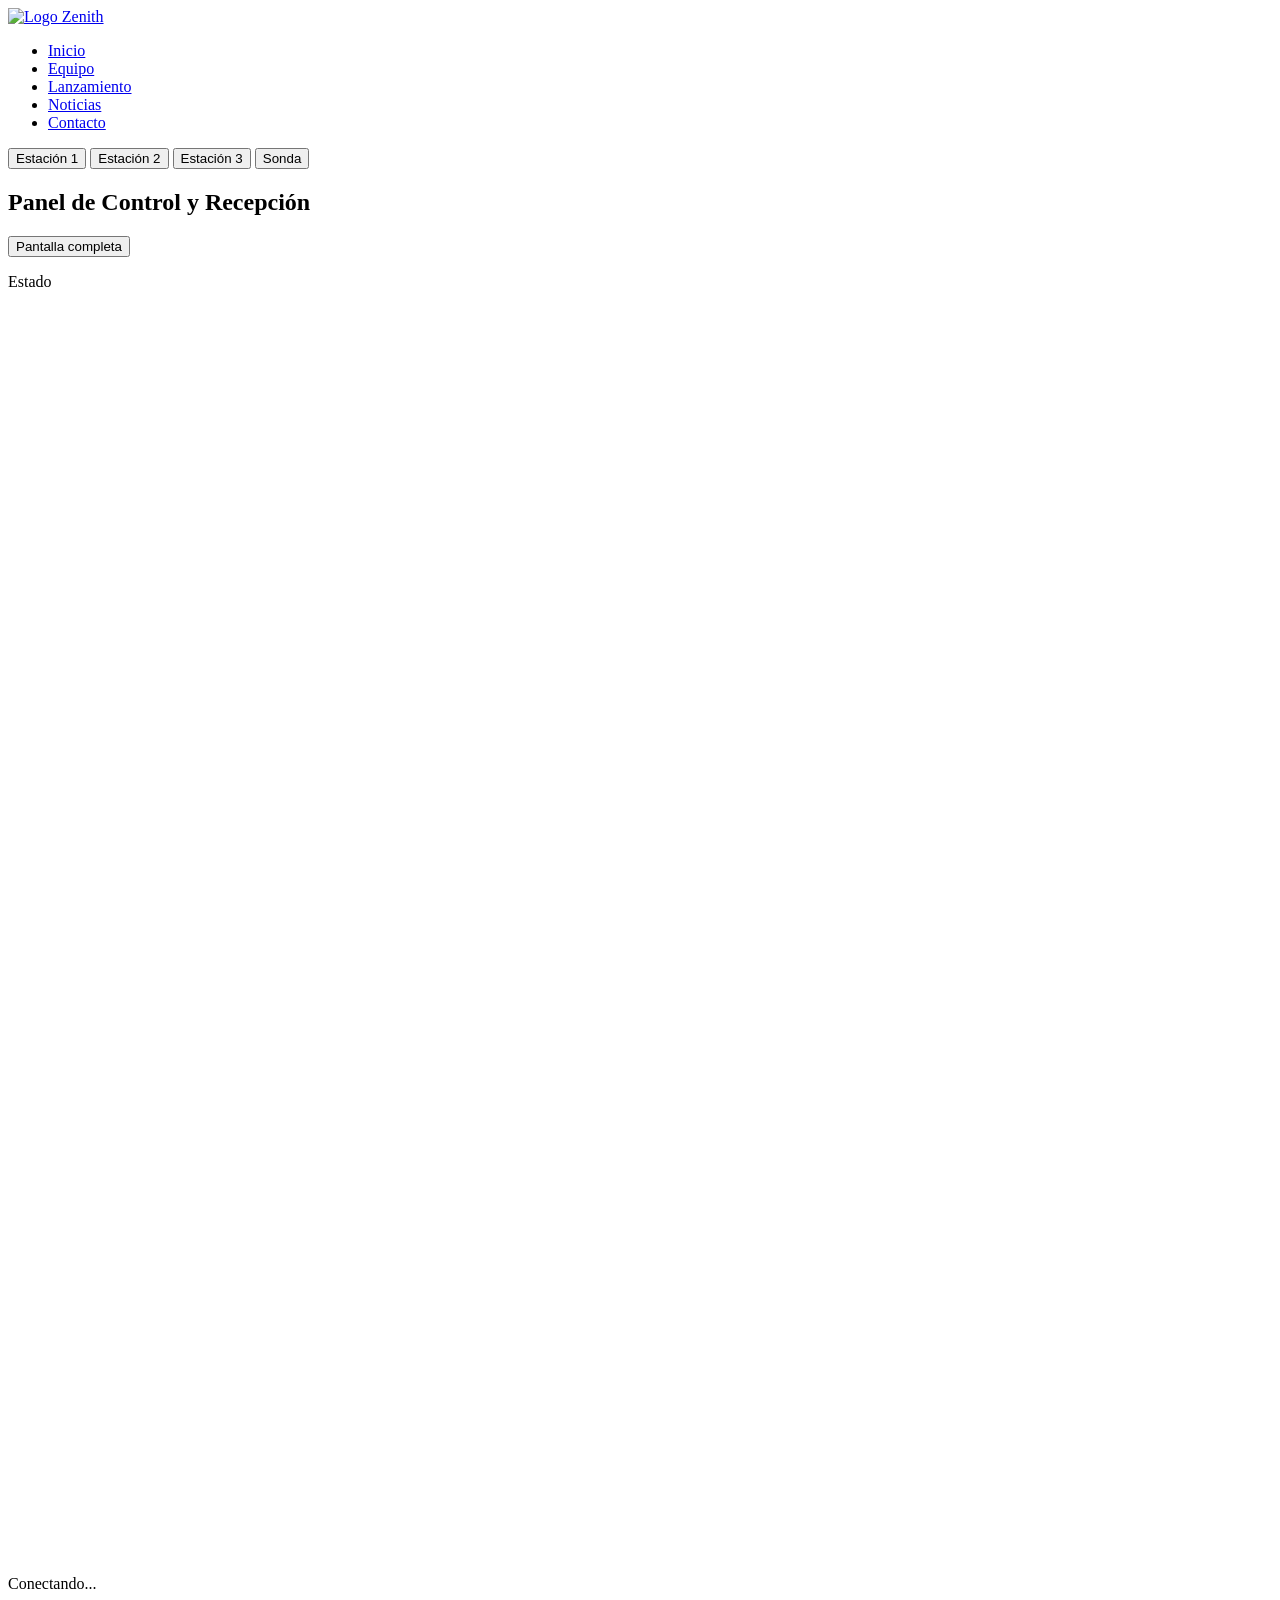
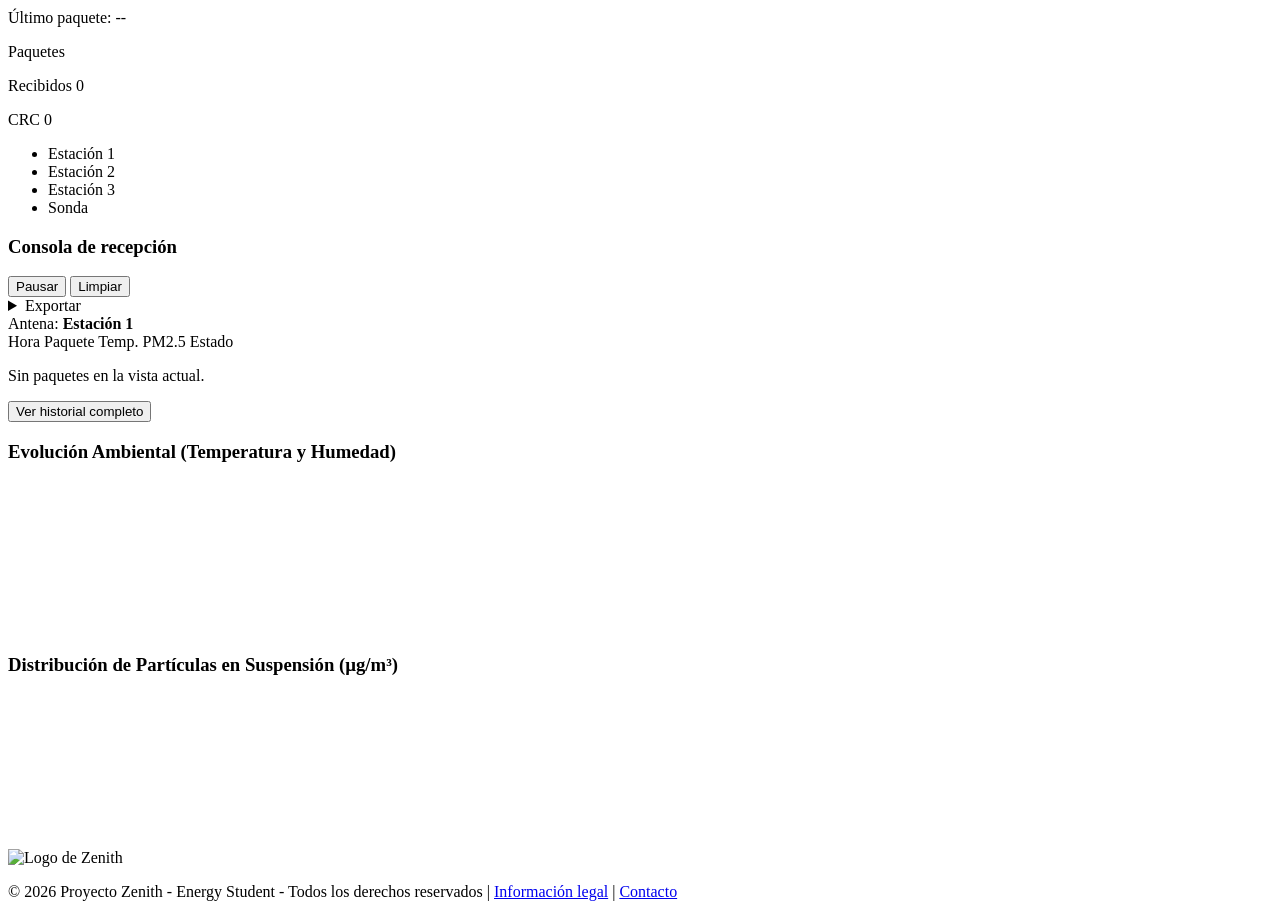
==== web/public/assets/index.html @ 5fa7d463 "añado toda la estructura docker" ====
<!DOCTYPE html>
<html lang="es">

<head>
    <meta charset="UTF-8">
    <meta name="viewport" content="width=device-width, initial-scale=1.0">
    <title>Zenith — Panel de Telemetría</title>
    <link rel="stylesheet" href="https://cdn.jsdelivr.net/npm/bootstrap@5.3.3/dist/css/bootstrap-grid.min.css">
    <!-- Fuentes oficiales: Inter y Redaction 10 -->
    <link rel="preconnect" href="https://fonts.googleapis.com">
    <link rel="preconnect" href="https://fonts.gstatic.com" crossorigin>
    <link href="https://fonts.googleapis.com/css2?family=Inter:wght@400;500;600;700&display=swap" rel="stylesheet">
    <!-- Estilos Zenith -->
    <link rel="stylesheet" href="assets/styles.css">
    <!-- Chart.js CDN -->
    <script src="https://cdn.jsdelivr.net/npm/chart.js"></script>
</head>

<body>
    <header>
        <nav class="navbar" aria-label="Navegación principal">
            <a href="#" class="nav-brand">
                <img class="nav-logo" src="assets/images/logo_nav.png" alt="Logo Zenith">
            </a>
            <ul class="nav-links">
                <li><a href="#" class="active" aria-current="page">Inicio</a></li>
                <li><a href="#">Equipo</a></li>
                <li><a href="#">Lanzamiento</a></li>
                <li><a href="#">Noticias</a></li>
                <li><a href="#">Contacto</a></li>
            </ul>
        </nav>
    </header>

    <section class="selector-antena" aria-label="Selector de antena">
        <button type="button" class="antenna-btn active" data-antena="antena1">Estación 1</button>
        <button type="button" class="antenna-btn" data-antena="antena2">Estación 2</button>
        <button type="button" class="antenna-btn" data-antena="antena3">Estación 3</button>
        <button type="button" class="antenna-btn" data-antena="sonda">Sonda</button>
    </section>

    <main class="panel-layout">
        <div class="row g-4">
            <div class="col-lg-6">
                <section class="panel" aria-labelledby="titulo-panel">
                    <div class="panel-cabecera">
                        <h2 id="titulo-panel" class="titulo-seccion">Panel de Control y Recepción</h2>
                        <button type="button" id="btn-pantalla-completa" class="btn">Pantalla completa</button>
                    </div>

                    <div class="estado-barra">
                        <div class="estado-celda">
                            <p class="texto-pequeno">Estado</p>
                            <span id="estado-conexion" class="insignia estado-revisar" role="status">
                                <svg class="icono" viewBox="0 0 24 24" aria-hidden="true">
                                    <path d="M2 20h.01M7 20v-4M12 20v-8M17 20V8M22 4v16" />
                                </svg>
                                <span id="estado-texto">Conectando...</span>
                            </span>
                            <p id="ultimo-paquete" class="texto-pequeno">Último paquete: --</p>
                        </div>
                        <div class="estado-celda">
                            <p class="texto-pequeno">Paquetes</p>
                            <p class="recibido">Recibidos 0</p>
                            <p class="crc">CRC 0</p>
                        </div>
                    </div>

                    <!-- Nodos: Estación 1 conectada (verde), el resto desconectados (rojo) -->
                    <ul class="nodos-barra" aria-label="Estado de las antenas">
                        <li class="nodo-ok nodo-activo" data-antena="estacion1" aria-current="true">
                            <span>Estación 1</span>
                            <span class="nodo-punto" title="Conectada" aria-label="Conectada"></span>
                        </li>
                        <li class="nodo-fallo" data-antena="estacion2">
                            <span>Estación 2</span>
                            <span class="nodo-punto" title="Desconectada" aria-label="Desconectada"></span>
                        </li>
                        <li class="nodo-fallo" data-antena="estacion3">
                            <span>Estación 3</span>
                            <span class="nodo-punto" title="Desconectada" aria-label="Desconectada"></span>
                        </li>
                        <li class="nodo-fallo" data-antena="sonda">
                            <span>Sonda</span>
                            <span class="nodo-punto" title="Desconectada" aria-label="Desconectada"></span>
                        </li>
                    </ul>

                    <section class="consola" aria-labelledby="titulo-consola">
                        <h3 id="titulo-consola" class="titulo-seccion">Consola de recepción</h3>

                        <div class="consola-caja">
                            <div class="barra-acciones" role="toolbar" aria-label="Acciones de la consola">
                                <button type="button" id="btn-pausar" class="btn" aria-pressed="false">Pausar</button>
                                <button type="button" id="btn-limpiar" class="btn">Limpiar</button>
                                <details class="desplegable">
                                    <summary class="btn btn-primario">Exportar</summary>
                                    <ul>
                                        <li><button type="button" id="btn-export-csv" class="btn">CSV</button></li>
                                        <li><button type="button" id="btn-export-json" class="btn">JSON</button></li>
                                    </ul>
                                </details>
                                <span class="vista-actual">Antena: <strong id="antena-seleccionada" class="antena-activa">Estación 1</strong></span>
                            </div>

                            <div class="consola-columnas" aria-hidden="true">
                                <span>Hora</span>
                                <span>Paquete</span>
                                <span>Temp.</span>
                                <span>PM2.5</span>
                                <span>Estado</span>
                            </div>

                            <div id="consola-lista" class="consola-lista" role="region" aria-label="Paquetes recibidos">
                                <p class="consola-vacia">Sin paquetes en la vista actual.</p>
                            </div>

                            <div id="avisos-lista" class="avisos"></div>
                        </div>

                        <button type="button" id="btn-historial" class="btn">Ver historial completo</button>
                    </section>
                </section>
            </div>

            <div class="col-lg-6">
                <section class="charts-wrapper" aria-label="Gráficas de telemetría">
                    <!-- Gráfica de Líneas -->
                    <div class="chart-card">
                        <h3 class="chart-title titulo-seccion">Evolución Ambiental (Temperatura y Humedad)</h3>
                        <div class="chart-container">
                            <canvas id="lineChart"></canvas>
                        </div>
                    </div>

                    <!-- Gráfica de Barras -->
                    <article class="chart-card">
                        <h3 class="chart-title titulo-seccion">Distribución de Partículas en Suspensión (µg/m³)</h3>
                        <div class="chart-container bar-height">
                            <canvas id="barChart"></canvas>
                        </div>
                    </article>
                </section>
            </div>
        </div>
    </main>

    <footer class="footer-zenith">
        <div class="footer-contenedor">
            <div class="footer-logos">
                <img class="footer-logo" src="assets/images/logo_footer.png" alt="Logo de Zenith">
            </div>
            <div class="footer-info">
                <p class="footer-copyright">
                    © 2026 Proyecto Zenith - Energy Student - Todos los derechos reservados |
                    <a href="#">Información legal</a> |
                    <a href="#">Contacto</a>
                </p>
            </div>
        </div>
    </footer>

    <script src="assets/script.js"></script>
    <script src="assets/telemetry-ws.js"></script>
</body>

</html>
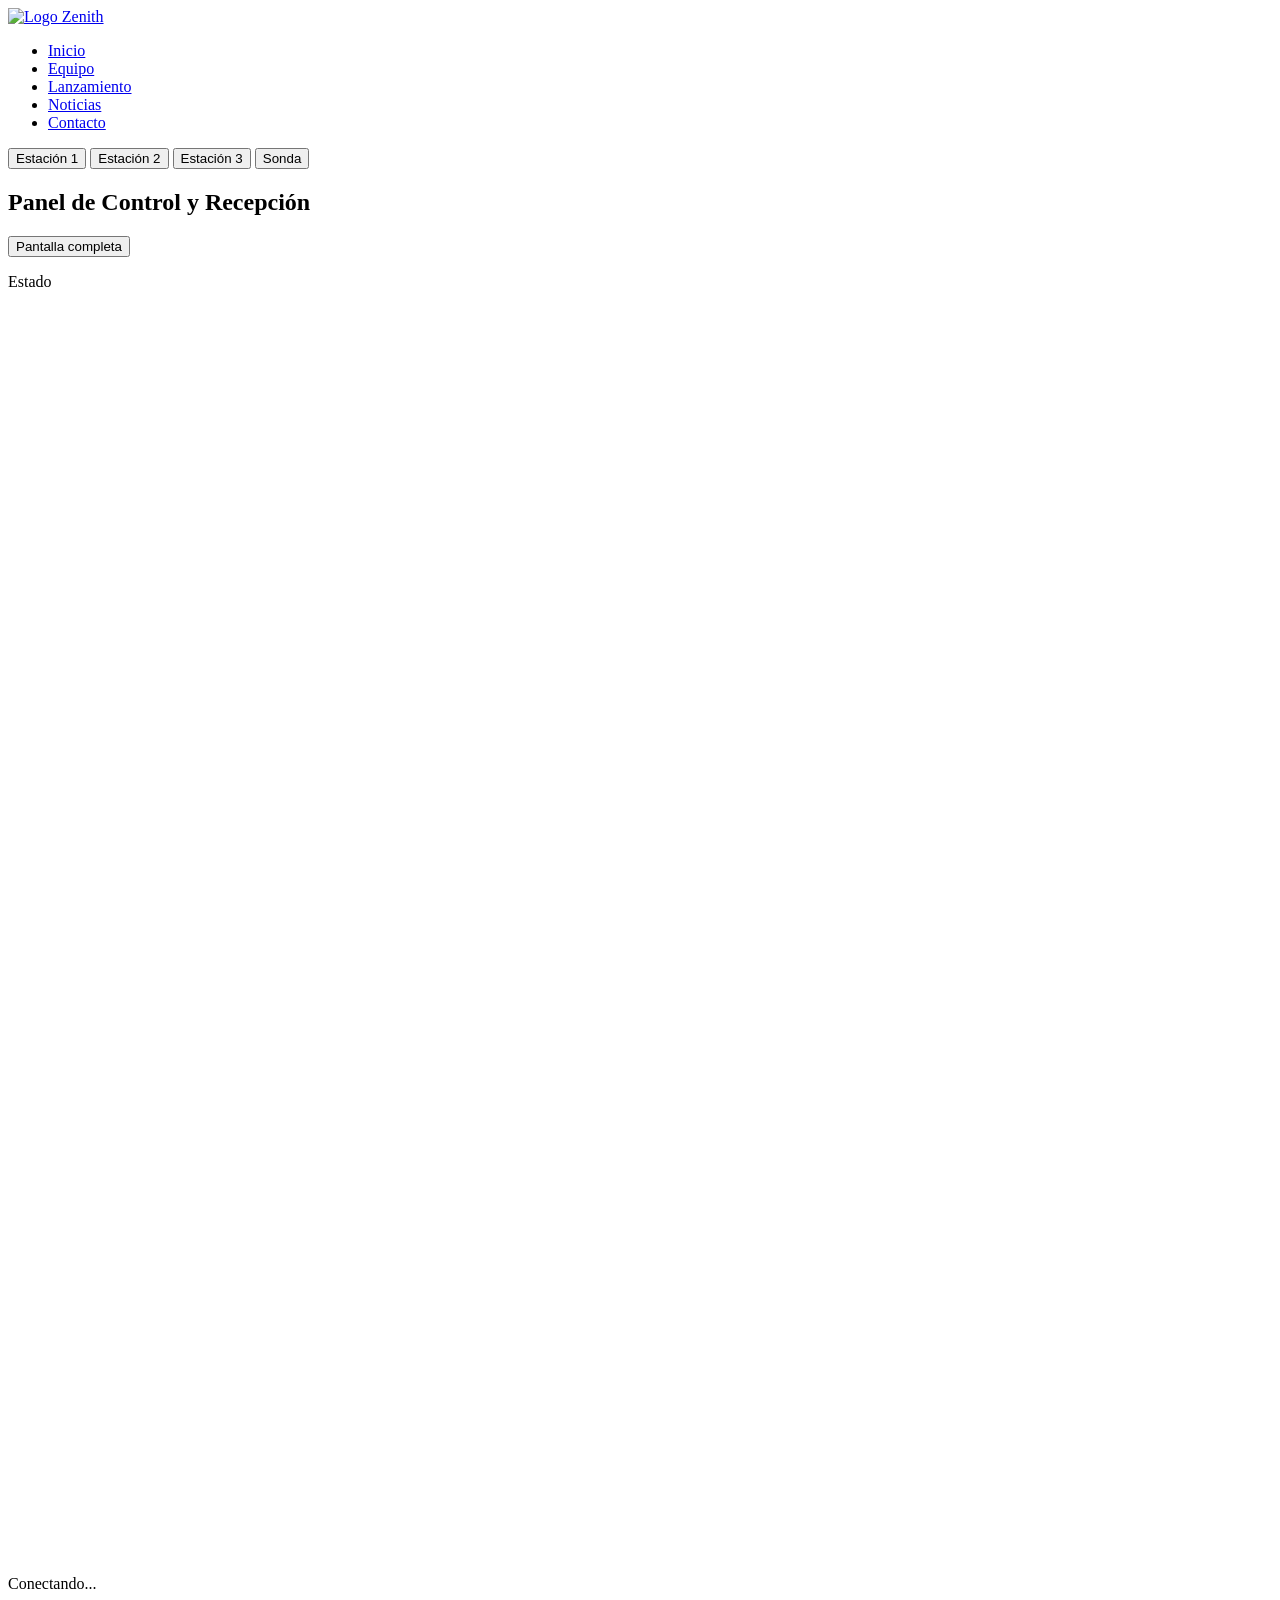
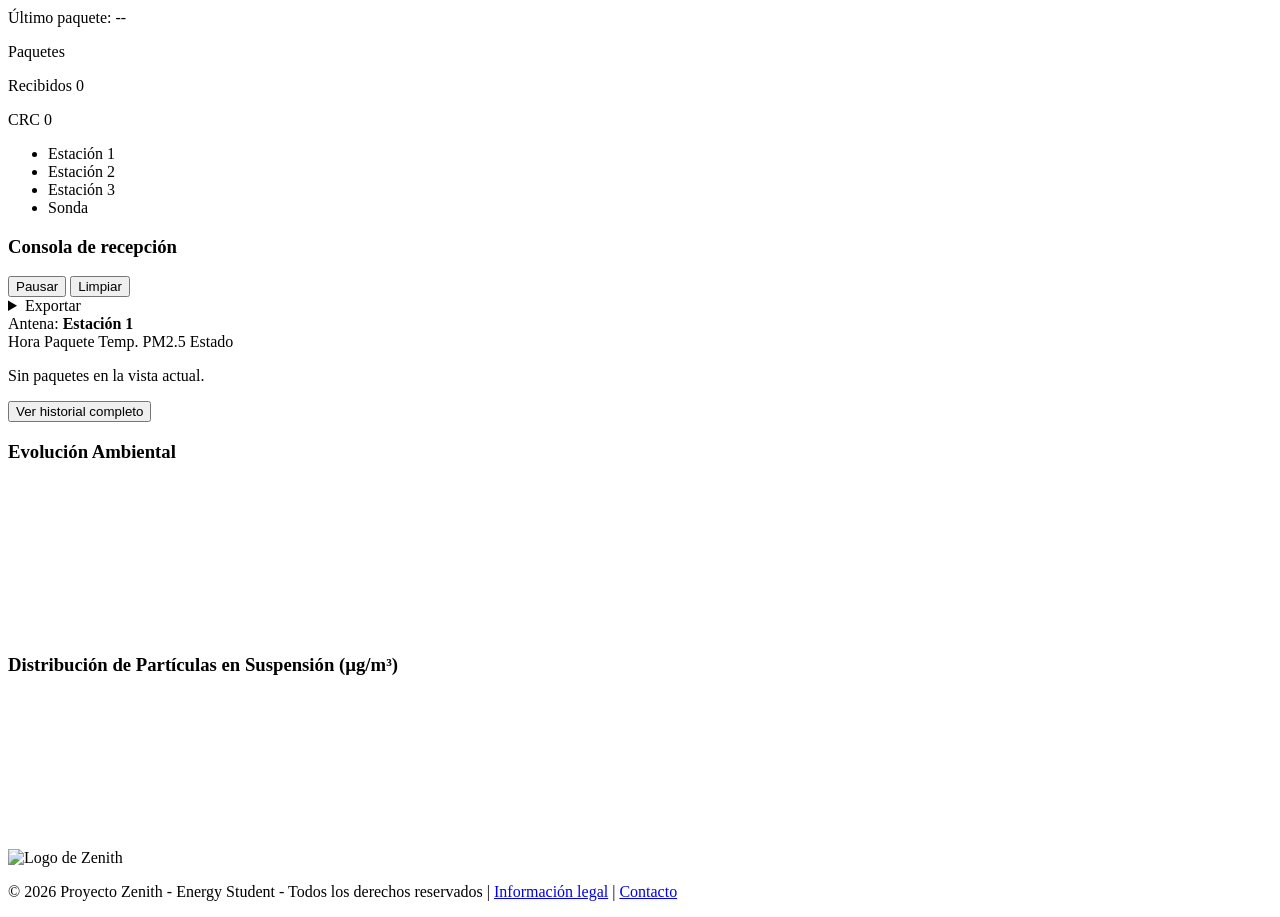
==== commit 492753ce: "añado el catcher nuevo" ====
--- a/web/public/assets/index.html
+++ b/web/public/assets/index.html
@@ -127,7 +127,7 @@
                 <section class="charts-wrapper" aria-label="Gráficas de telemetría">
                     <!-- Gráfica de Líneas -->
                     <div class="chart-card">
-                        <h3 class="chart-title titulo-seccion">Evolución Ambiental (Temperatura y Humedad)</h3>
+                        <h3 class="chart-title titulo-seccion">Evolución Ambiental</h3>
                         <div class="chart-container">
                             <canvas id="lineChart"></canvas>
                         </div>
